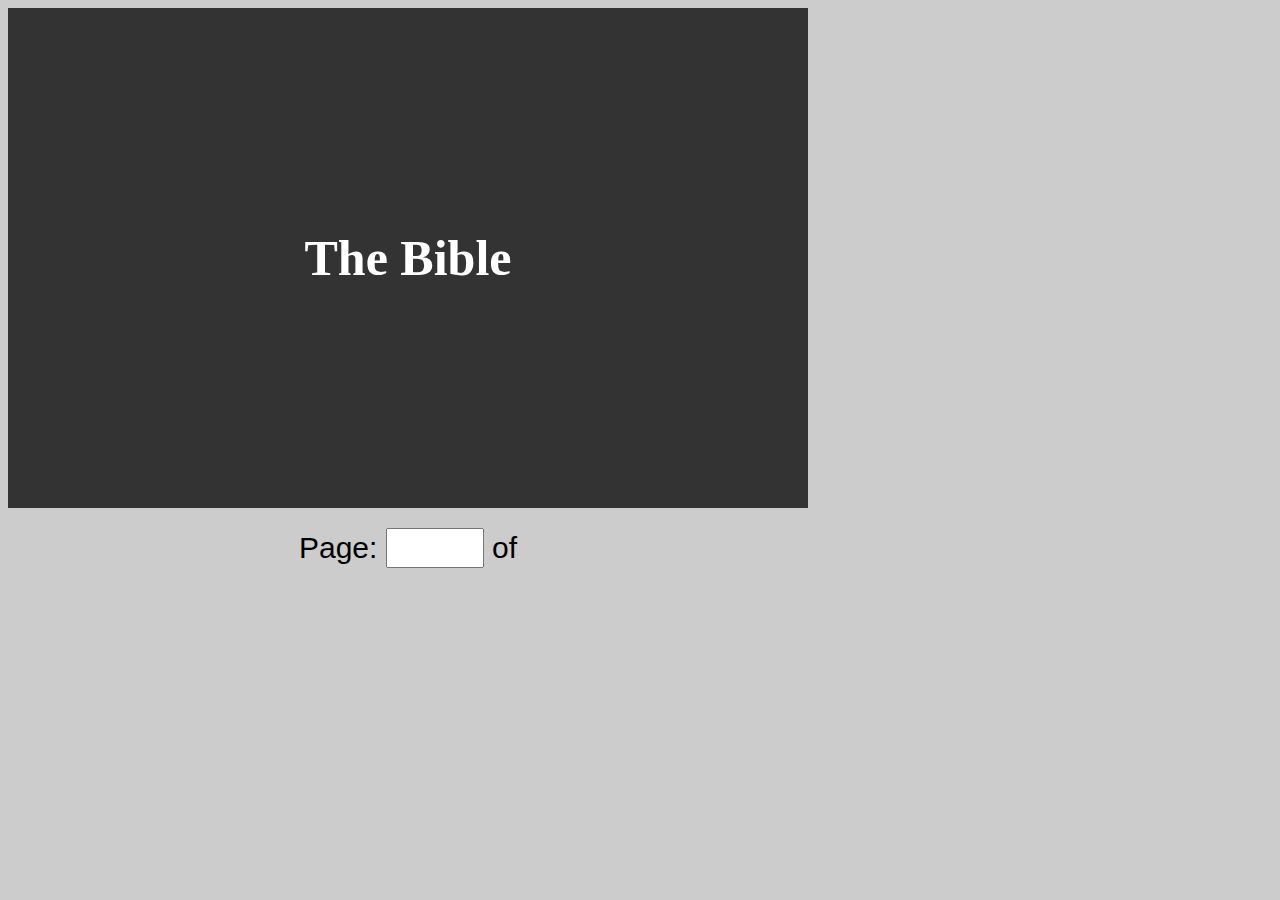
==== demos/bible/index.html @ a2686651 "Using html5 boilerplate, included turn.js in js folder" ====
<!doctype html>
<html>
<head>
<script type="text/javascript" src="http://code.jquery.com/jquery-1.7.1.min.js"></script>
<script type="text/javascript" src="../../turn.min.js"></script>

<style type="text/css">
body{
	background:#ccc;
}
#book{
	width:800px;
	height:500px;
}

#book .turn-page{
	background-color:white;
}

#book .cover{
	background:#333;
}

#book .cover h1{
	color:white;
	text-align:center;
	font-size:50px;
	line-height:500px;
	margin:0px;
}

#book .loader{
	background-image:url(loader.gif);
	width:24px;
	height:24px;
	display:block;
	position:absolute;
	top:238px;
	left:188px;
}

#book .data{
	text-align:center;
	font-size:40px;
	color:#999;
	line-height:500px;
}

#controls{
	width:800px;
	text-align:center;
	margin:20px 0px;
	font:30px arial;
}

#controls input, #controls label{
	font:30px arial;
}

#book .odd{
	background-image:-webkit-linear-gradient(left, #FFF 95%, #ddd 100%);
	background-image:-moz-linear-gradient(left, #FFF 95%, #ddd 100%);
	background-image:-o-linear-gradient(left, #FFF 95%, #ddd 100%);
	background-image:-ms-linear-gradient(left, #FFF 95%, #ddd 100%);
}

#book .even{
	background-image:-webkit-linear-gradient(right, #FFF 95%, #ddd 100%);
	background-image:-moz-linear-gradient(right, #FFF 95%, #ddd 100%);
	background-image:-o-linear-gradient(right, #FFF 95%, #ddd 100%);
	background-image:-ms-linear-gradient(right, #FFF 95%, #ddd 100%);
}
</style>
</head>
<body>

<div id="book">
	<div class="cover"><h1>The Bible</h1></div>
</div>

<div id="controls">
	<label for="page-number">Page:</label> <input type="text" size="3" id="page-number"> of <span id="number-pages"></span>
</div>

<script type="text/javascript">

	// Sample using dynamic pages with turn.js

	var numberOfPages = 1000; 


	// Adds the pages that the book will need
	function addPage(page, book) {
		// 	First check if the page is already in the book
		if (!book.turn('hasPage', page)) {
			// Create an element for this page
			var element = $('<div />', {'class': 'page '+((page%2==0) ? 'odd' : 'even'), 'id': 'page-'+page}).html('<i class="loader"></i>');
			// If not then add the page
			book.turn('addPage', element, page);
			// Let's assum that the data is comming from the server and the request takes 1s.
			setTimeout(function(){
					element.html('<div class="data">Data for page '+page+'</div>');
			}, 1000);
		}
	}

	$(window).ready(function(){
		$('#book').turn({acceleration: true,
							pages: numberOfPages,
							elevation: 50,
							gradients: !$.isTouch,
							when: {
								turning: function(e, page, view) {

									// Gets the range of pages that the book needs right now
									var range = $(this).turn('range', page);

									// Check if each page is within the book
									for (page = range[0]; page<=range[1]; page++) 
										addPage(page, $(this));

								},

								turned: function(e, page) {
									$('#page-number').val(page);
								}
							}
						});

		$('#number-pages').html(numberOfPages);

		$('#page-number').keydown(function(e){

			if (e.keyCode==13)
				$('#book').turn('page', $('#page-number').val());
				
		});
	});

	$(window).bind('keydown', function(e){

		if (e.target && e.target.tagName.toLowerCase()!='input')
			if (e.keyCode==37)
				$('#book').turn('previous');
			else if (e.keyCode==39)
				$('#book').turn('next');

	});

</script>


</body>
</html>
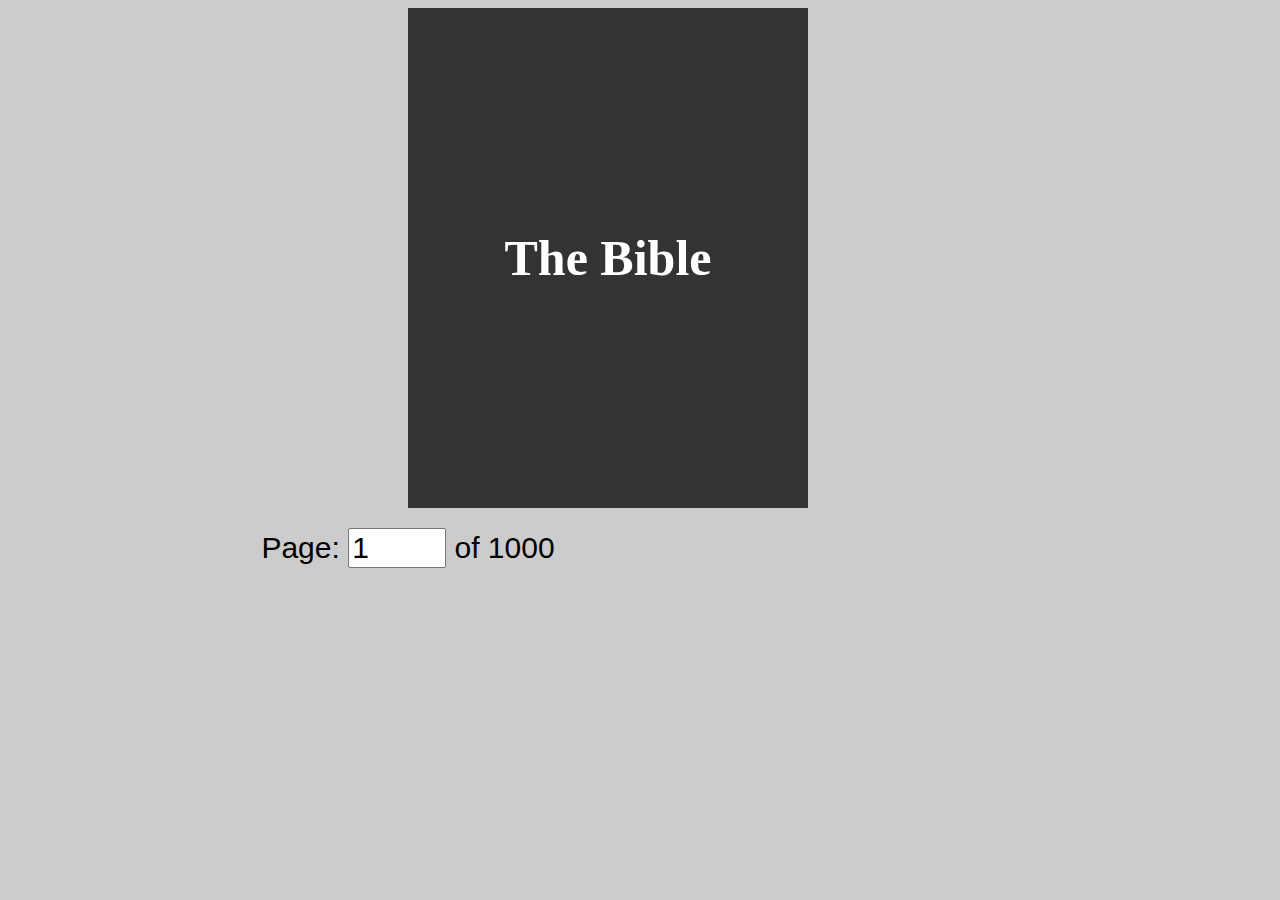
==== commit fe5e4480: "starting comic book viewer" ====
--- a/demos/bible/index.html
+++ b/demos/bible/index.html
@@ -2,7 +2,7 @@
 <html>
 <head>
 <script type="text/javascript" src="http://code.jquery.com/jquery-1.7.1.min.js"></script>
-<script type="text/javascript" src="../../turn.min.js"></script>
+<script type="text/javascript" src="../../js/turn.min.js"></script>
 
 <style type="text/css">
 body{
